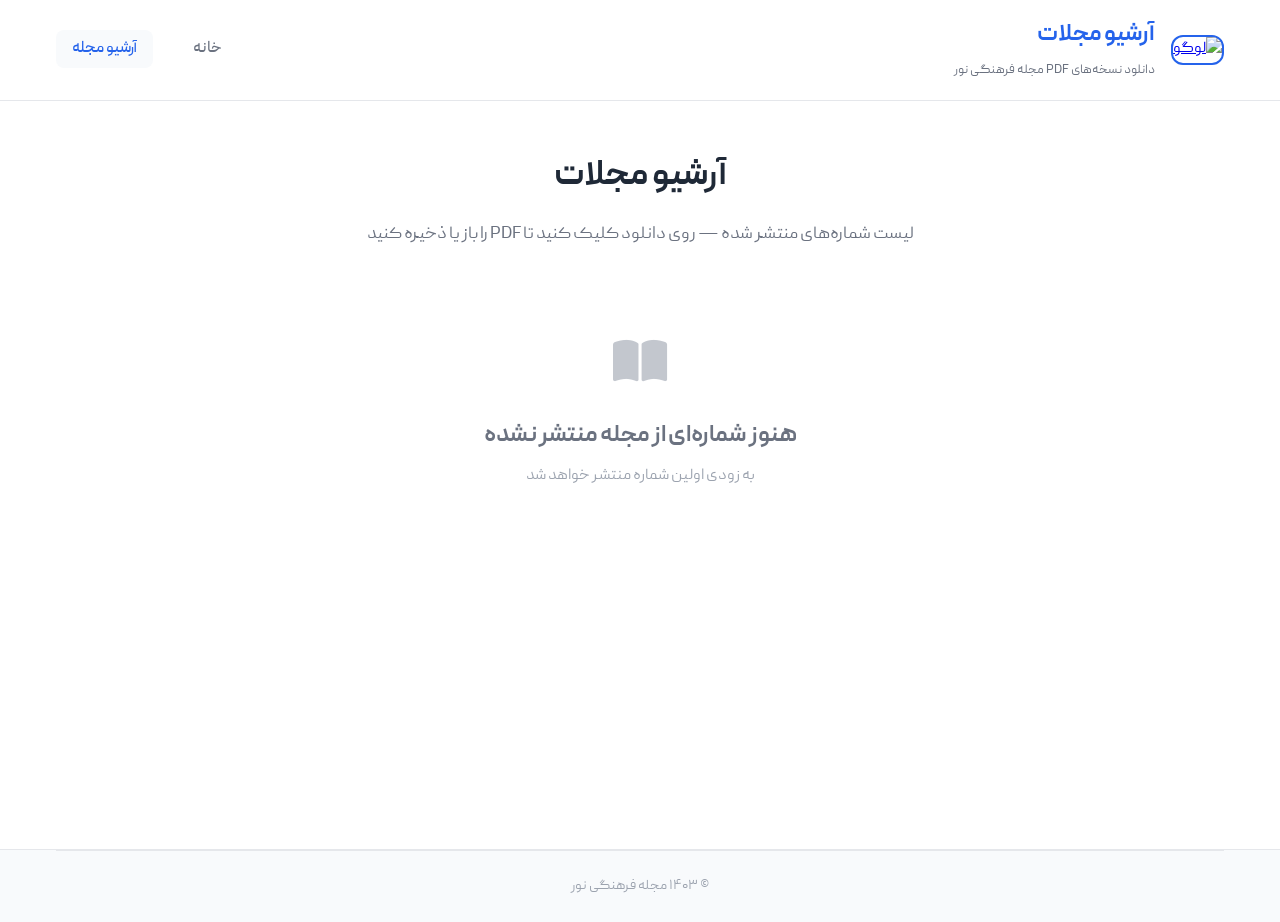
==== magazines.html @ 916d4f59 "اولین آپلود پروژه" ====
<!DOCTYPE html>
<html lang="fa" dir="rtl">
<head>
    <meta charset="UTF-8">
    <meta name="viewport" content="width=device-width, initial-scale=1.0">
    <title>آرشیو مجلات - مجله فرهنگی نور</title>
    <link href="https://fonts.googleapis.com/css2?family=Vazirmatn:wght@300;400;500;600;700&display=swap" rel="stylesheet">
    <link rel="stylesheet" href="css/style.css">
    <link rel="stylesheet" href="css/admin.css">
    <link rel="stylesheet" href="https://cdnjs.cloudflare.com/ajax/libs/font-awesome/6.4.0/css/all.min.css">
</head>
<body>
    <header class="header">
        <div class="container">
            <div class="header-content">
                <div class="logo-section">
                    <a href="index.html"><img src="https://images.pexels.com/photos/159711/books-bookstore-book-reading-159711.jpeg?auto=compress&cs=tinysrgb&w=60" alt="لوگو" class="logo-img"></a>
                    <div class="logo-text">
                        <h1>آرشیو مجلات</h1>
                        <span class="tagline">دانلود نسخه‌های PDF مجله فرهنگی نور</span>
                    </div>
                </div>
                <nav class="nav desktop-nav">
                    <ul class="nav-list">
                        <li><a href="index.html" class="nav-link">خانه</a></li>
                        <li><a href="magazines.html" class="nav-link active">آرشیو مجله</a></li>
                    </ul>
                </nav>
            </div>
        </div>
    </header>

    <main class="main">
        <div class="container">
            <section class="content-section active">
                <div class="section-header">
                    <h2>آرشیو مجلات</h2>
                    <p>لیست شماره‌های منتشر شده — روی دانلود کلیک کنید تا PDF را باز یا ذخیره کنید</p>
                </div>

                <div class="magazine-grid" id="magazinesGrid">
                    <!-- magazine cards will be rendered here -->
                </div>

                <div class="empty-state" id="magazineEmptyState" style="display:none; text-align:center; padding:40px;">
                    <i class="fas fa-book-open" style="font-size:3rem; opacity:0.6;"></i>
                    <h3 style="margin-top:1rem;">هنوز شماره‌ای از مجله منتشر نشده</h3>
                    <p>به زودی اولین شماره منتشر خواهد شد</p>
                </div>
            </section>
        </div>
    </main>

    <footer class="footer">
        <div class="container">
            <div class="footer-bottom">
                <p>&copy; ۱۴۰۳ مجله فرهنگی نور</p>
            </div>
        </div>
    </footer>

    <script src="js/data.js"></script>
    <script>
        document.addEventListener('DOMContentLoaded', async () => {
            const magazinesGrid = document.getElementById('magazinesGrid');
            const emptyState = document.getElementById('magazineEmptyState');
            const defaultCover = 'https://images.pexels.com/photos/159711/books-bookstore-book-reading-159711.jpeg?auto=compress&cs=tinysrgb&w=400';

            // Try server first
            let magazines = [];
            try {
                const res = await fetch('api/magazines.php');
                if (res.ok) {
                    const json = await res.json();
                    if (Array.isArray(json) && json.length > 0) magazines = json;
                }
            } catch (e) {
                console.warn('خطا در دریافت لیست مجلات از سرور:', e);
            }

            // Fallback to local dataManager
            if ((!magazines || magazines.length === 0) && window.dataManager) {
                magazines = window.dataManager.getAllMagazines();
            }

            if (!magazines || magazines.length === 0) {
                emptyState.style.display = 'block';
                return;
            }

            magazinesGrid.innerHTML = '';

            magazines.forEach(magazine => {
                const card = document.createElement('div');
                card.className = 'magazine-card';

                const monthName = (window.dataManager && window.dataManager.getMonthName) ? window.dataManager.getMonthName(magazine.month || magazine.month_number) : '';
                const coverImage = magazine.coverImage || magazine.cover_image || (magazine.cover || '') || defaultCover;
                const pdfUrl = magazine.pdfUrl || magazine.pdf_url || magazine.pdf || '';

                // sanitize pdfUrl: allow http(s) or root-relative or data: otherwise treat empty
                const validPdf = (typeof pdfUrl === 'string' && pdfUrl.trim().length > 0 && (pdfUrl.startsWith('http') || pdfUrl.startsWith('/') || pdfUrl.startsWith('data:')));

                // create elements to avoid innerHTML injection issues
                const img = document.createElement('img');
                img.className = 'magazine-cover';
                img.loading = 'lazy';
                img.alt = magazine.title || 'مجله';
                img.src = coverImage || defaultCover;
                img.onerror = function() { this.onerror = null; this.src = defaultCover; };

                const info = document.createElement('div');
                info.className = 'magazine-info';

                const title = document.createElement('h3');
                title.className = 'magazine-title';
                title.textContent = magazine.title || 'بدون عنوان';

                const date = document.createElement('p');
                date.className = 'magazine-date';
                date.textContent = `${monthName} ${magazine.year || ''}`.trim();

                const desc = document.createElement('p');
                desc.className = 'magazine-description';
                desc.textContent = magazine.description || '';

                const actions = document.createElement('div');
                actions.className = 'magazine-actions';

                if (validPdf) {
                    const a = document.createElement('a');
                    a.className = 'download-btn';
                    a.href = pdfUrl;
                    a.target = '_blank';
                    a.rel = 'noopener noreferrer';
                    a.innerHTML = '<i class="fas fa-download"></i> دانلود PDF';
                    actions.appendChild(a);
                } else {
                    const btn = document.createElement('button');
                    btn.className = 'download-btn';
                    btn.disabled = true;
                    btn.style.opacity = '0.6';
                    btn.style.cursor = 'default';
                    btn.textContent = 'PDF موجود نیست';
                    actions.appendChild(btn);
                }

                info.appendChild(title);
                info.appendChild(date);
                info.appendChild(desc);
                info.appendChild(actions);

                card.appendChild(img);
                card.appendChild(info);

                magazinesGrid.appendChild(card);
            });
        });
    </script>
</body>
</html>
---- css/style.css ----
/* Reset and Base Styles */
* {
    margin: 0;
    padding: 0;
    box-sizing: border-box;
}

:root {
    /* Colors - Light Mode */
    --primary-color: #2563eb;
    --secondary-color: #1e40af;
    --accent-color: #f59e0b;
    --success-color: #10b981;
    --warning-color: #f59e0b;
    --error-color: #ef4444;
    
    --bg-color: #ffffff;
    --surface-color: #f8fafc;
    --card-color: #ffffff;
    --text-primary: #1f2937;
    --text-secondary: #6b7280;
    --text-muted: #9ca3af;
    --border-color: #e5e7eb;
    --shadow-color: rgba(0, 0, 0, 0.1);
    
    /* Spacing */
    --spacing-xs: 0.25rem;
    --spacing-sm: 0.5rem;
    --spacing-md: 1rem;
    --spacing-lg: 1.5rem;
    --spacing-xl: 2rem;
    --spacing-2xl: 3rem;
    
    /* Border Radius */
    --radius-sm: 0.375rem;
    --radius-md: 0.5rem;
    --radius-lg: 0.75rem;
    --radius-xl: 1rem;
    
    /* Shadows */
    --shadow-sm: 0 1px 2px 0 var(--shadow-color);
    --shadow-md: 0 4px 6px -1px var(--shadow-color);
    --shadow-lg: 0 10px 15px -3px var(--shadow-color);
    
    /* Transitions */
    --transition-fast: 0.2s ease;
    --transition-normal: 0.3s ease;
    --transition-slow: 0.5s ease;
}

/* Dark Mode */
[data-theme="dark"] {
    --bg-color: #0f172a;
    --surface-color: #1e293b;
    --card-color: #334155;
    --text-primary: #f1f5f9;
    --text-secondary: #cbd5e1;
    --text-muted: #94a3b8;
    --border-color: #475569;
    --shadow-color: rgba(0, 0, 0, 0.3);
}

@font-face {
    font-family: 'peyda';
    src: url('../assets/fonts/PeydaThin.ttf') format('truetype');
    font-weight: 300;
    font-style: normal;
    font-display: swap;
}
@font-face {
    font-family: 'peyda';
    src: url('../assets/fonts/PeydaRegular.ttf') format('truetype');
    font-weight: 400;
    font-style: normal;
    font-display: swap;
}
@font-face {
    font-family: 'peyda';
    src: url('../assets/fonts/PeydaMedium.ttf') format('truetype');
    font-weight: 500;
    font-style: normal;
    font-display: swap;
}
@font-face {
    font-family: 'peyda';
    src: url('../assets/fonts/PeydaBold.ttf') format('truetype');
    font-weight: 700;
    font-style: normal;
    font-display: swap;
}

html, body {
    font-family: 'peyda', 'Vazirmatn', -apple-system, BlinkMacSystemFont, 'Segoe UI', sans-serif;
}

body {
    font-size: 16px;
    line-height: 1.6;
    color: var(--text-primary);
    background-color: var(--bg-color);
    direction: rtl;
    transition: background-color var(--transition-normal), color var(--transition-normal);
}

.container {
    max-width: 1200px;
    margin: 0 auto;
    padding: 0 var(--spacing-md);
}

/* Header */
.header {
    background: var(--card-color);
    border-bottom: 1px solid var(--border-color);
    position: sticky;
    top: 0;
    z-index: 100;
    backdrop-filter: blur(10px);
    transition: all var(--transition-normal);
}

.header-content {
    display: flex;
    align-items: center;
    justify-content: space-between;
    padding: var(--spacing-md) 0;
    gap: var(--spacing-lg);
}

.logo-section {
    display: flex;
    align-items: center;
    gap: var(--spacing-md);
}

.logo-img {
    width: 50px;
    height: 50px;
    border-radius: var(--radius-lg);
    object-fit: cover;
    border: 2px solid var(--primary-color);
}

.logo-text h1 {
    color: var(--primary-color);
    font-size: 1.5rem;
    font-weight: 700;
    margin-bottom: var(--spacing-xs);
}

.tagline {
    color: var(--text-secondary);
    font-size: 0.8rem;
    font-weight: 400;
}

.desktop-nav {
    display: flex;
}

.nav-list {
    display: flex;
    list-style: none;
    gap: var(--spacing-lg);
    margin: 0;
    align-items: center;
}

.nav-link {
    text-decoration: none;
    color: var(--text-secondary);
    font-weight: 500;
    padding: var(--spacing-sm) var(--spacing-md);
    border-radius: var(--radius-md);
    transition: all var(--transition-fast);
    cursor: pointer;
}

.nav-link:hover,
.nav-link.active {
    color: var(--primary-color);
    background-color: var(--surface-color);
}

.header-controls {
    display: flex;
    align-items: center;
    gap: var(--spacing-md);
}

.search-container {
    position: relative;
}

.search-container input {
    background: var(--surface-color);
    border: 1px solid var(--border-color);
    border-radius: var(--radius-lg);
    padding: var(--spacing-sm) var(--spacing-xl) var(--spacing-sm) var(--spacing-md);
    font-size: 0.9rem;
    color: var(--text-primary);
    min-width: 200px;
    transition: all var(--transition-fast);
}

.search-container input:focus {
    outline: none;
    border-color: var(--primary-color);
    box-shadow: 0 0 0 3px rgba(37, 99, 235, 0.1);
}

.search-icon {
    position: absolute;
    left: var(--spacing-md);
    top: 50%;
    transform: translateY(-50%);
    color: var(--text-muted);
}

.theme-toggle {
    background: var(--surface-color);
    border: 1px solid var(--border-color);
    border-radius: var(--radius-md);
    padding: var(--spacing-sm);
    color: var(--text-secondary);
    cursor: pointer;
    transition: all var(--transition-fast);
    display: flex;
    align-items: center;
    justify-content: center;
    width: 40px;
    height: 40px;
}

.theme-toggle:hover {
    background: var(--primary-color);
    color: white;
    border-color: var(--primary-color);
}

.mobile-menu-toggle {
    display: none;
    background: var(--surface-color);
    border: 1px solid var(--border-color);
    border-radius: var(--radius-md);
    padding: var(--spacing-sm);
    color: var(--text-secondary);
    cursor: pointer;
    transition: all var(--transition-fast);
    width: 40px;
    height: 40px;
}

.mobile-menu-toggle:hover {
    background: var(--primary-color);
    color: white;
    border-color: var(--primary-color);
}

/* Mobile Sidebar */
.mobile-sidebar {
    position: fixed;
    top: 0;
    right: -300px;
    width: 300px;
    height: 100vh;
    background: var(--card-color);
    border-left: 1px solid var(--border-color);
    z-index: 1001;
    transition: right var(--transition-normal);
    overflow-y: auto;
}

.mobile-sidebar.active {
    right: 0;
}

.sidebar-header {
    display: flex;
    justify-content: space-between;
    align-items: center;
    padding: var(--spacing-lg);
    border-bottom: 1px solid var(--border-color);
}

.sidebar-header h3 {
    color: var(--primary-color);
    font-weight: 600;
}

.sidebar-close {
    background: none;
    border: none;
    color: var(--text-muted);
    cursor: pointer;
    padding: var(--spacing-sm);
    border-radius: var(--radius-md);
    transition: all var(--transition-fast);
}

.sidebar-close:hover {
    background: var(--surface-color);
    color: var(--text-primary);
}

.sidebar-nav-list {
    list-style: none;
    padding: var(--spacing-md) 0;
}

.sidebar-nav-list li {
    margin-bottom: var(--spacing-xs);
}

.sidebar-nav-link {
    display: flex;
    align-items: center;
    gap: var(--spacing-sm);
    text-decoration: none;
    color: var(--text-secondary);
    padding: var(--spacing-md) var(--spacing-lg);
    transition: all var(--transition-fast);
}

.sidebar-nav-link:hover,
.sidebar-nav-link.active {
    background: var(--surface-color);
    color: var(--primary-color);
}

.favorites-count {
    background: var(--error-color);
    color: white;
    font-size: 0.7rem;
    padding: 2px 6px;
    border-radius: 10px;
    min-width: 18px;
    text-align: center;
    display: none;
}

.favorites-count.show {
    display: inline-block;
}

.sidebar-overlay {
    position: fixed;
    top: 0;
    left: 0;
    right: 0;
    bottom: 0;
    background: rgba(0, 0, 0, 0.5);
    z-index: 1000;
    display: none;
}

.sidebar-overlay.active {
    display: block;
}

/* Main Content */
.main {
    min-height: calc(100vh - 200px);
    padding: var(--spacing-2xl) 0;
}

/* Hero Banner */
.hero-banner {
    position: relative;
    height: 180px;
    background: linear-gradient(135deg, var(--primary-color) 0%, var(--secondary-color) 100%);
    border-radius: var(--radius-xl);
    margin-bottom: var(--spacing-2xl);
    overflow: hidden;
    display: flex;
    align-items: center;
    justify-content: center;
}

.hero-banner::before {
    content: '';
    position: absolute;
    top: 0;
    left: 0;
    right: 0;
    bottom: 0;
    background: url('https://images.pexels.com/photos/159711/books-bookstore-book-reading-159711.jpeg?auto=compress&cs=tinysrgb&w=1200') center/cover;
    opacity: 0.2;
    z-index: 1;
}

.hero-overlay {
    position: absolute;
    top: 0;
    left: 0;
    right: 0;
    bottom: 0;
    background: linear-gradient(135deg, rgba(37, 99, 235, 0.8) 0%, rgba(30, 64, 175, 0.9) 100%);
    z-index: 2;
}

.hero-content {
    position: relative;
    z-index: 3;
    text-align: center;
    color: white;
}

.hero-title {
    font-size: 2.5rem;
    font-weight: 700;
    color: white;
    margin-bottom: var(--spacing-sm);
    text-shadow: 0 2px 4px rgba(0, 0, 0, 0.3);
}

.hero-subtitle {
    font-size: 1.2rem;
    color: rgba(255, 255, 255, 0.9);
    text-shadow: 0 1px 2px rgba(0, 0, 0, 0.3);
}

/* Content Sections */
.content-section {
    display: none;
}

.content-section.active {
    display: block;
    animation: fadeIn 0.3s ease;
}

.section-header {
    text-align: center;
    margin-bottom: var(--spacing-2xl);
}

.section-header h2 {
    font-size: 2.2rem;
    font-weight: 700;
    color: var(--text-primary);
    margin-bottom: var(--spacing-md);
}

.section-header p {
    font-size: 1.1rem;
    color: var(--text-secondary);
    max-width: 600px;
    margin: 0 auto;
}

/* Category Filter */
.category-filter {
    margin-bottom: var(--spacing-2xl);
}

.filter-buttons {
    display: flex;
    justify-content: center;
    gap: var(--spacing-md);
    flex-wrap: wrap;
}

.filter-btn {
    background: var(--surface-color);
    border: 1px solid var(--border-color);
    color: var(--text-secondary);
    padding: var(--spacing-sm) var(--spacing-lg);
    border-radius: var(--radius-lg);
    cursor: pointer;
    transition: all var(--transition-fast);
    font-weight: 500;
}

.filter-btn:hover,
.filter-btn.active {
    background: var(--primary-color);
    color: white;
    border-color: var(--primary-color);
    transform: translateY(-1px);
}

.favorites-filter-btn {
    background: var(--surface-color);
    border: 1px solid var(--border-color);
    color: var(--text-secondary);
    padding: var(--spacing-sm) var(--spacing-lg);
    border-radius: var(--radius-lg);
    cursor: pointer;
    transition: all var(--transition-fast);
    font-weight: 500;
    display: flex;
    align-items: center;
    gap: var(--spacing-sm);
    position: relative;
}

.favorites-filter-btn:hover,
.favorites-filter-btn.active {
    background: var(--error-color);
    color: white;
    border-color: var(--error-color);
    transform: translateY(-1px);
}

.favorites-filter-btn .favorites-count {
    background: var(--error-color);
    color: white;
    font-size: 0.7rem;
    padding: 2px 6px;
    border-radius: 10px;
    min-width: 18px;
    text-align: center;
    display: none;
}

.favorites-filter-btn.active .favorites-count,
.favorites-filter-btn:hover .favorites-count {
    background: white;
    color: var(--error-color);
}

.favorites-count.show {
    display: inline-block;
}

/* Articles Grid */
.articles-grid {
    display: grid;
    grid-template-columns: repeat(auto-fill, minmax(350px, 1fr));
    gap: var(--spacing-xl);
    margin-bottom: var(--spacing-2xl);
}

.article-card {
    background: var(--card-color);
    border-radius: var(--radius-xl);
    border: 1px solid var(--border-color);
    overflow: hidden;
    cursor: pointer;
    transition: all var(--transition-normal);
    box-shadow: var(--shadow-sm);
}

.article-card:hover {
    transform: translateY(-4px);
    box-shadow: var(--shadow-lg);
    border-color: var(--primary-color);
}

.card-header {
    display: flex;
    align-items: center;
    gap: var(--spacing-md);
    padding: var(--spacing-lg);
}

.author-avatar {
    width: 50px;
    height: 50px;
    border-radius: 50%;
    object-fit: cover;
    border: 2px solid var(--border-color);
}

.author-info h4 {
    font-size: 0.9rem;
    font-weight: 600;
    color: var(--text-primary);
    margin-bottom: var(--spacing-xs);
}

.article-date {
    font-size: 0.8rem;
    color: var(--text-muted);
}

.card-content {
    padding: 0 var(--spacing-lg) var(--spacing-lg);
}

.card-title {
    font-size: 1.3rem;
    font-weight: 600;
    color: var(--text-primary);
    margin-bottom: var(--spacing-md);
    line-height: 1.4;

    /* Force single-line truncation for consistent card heights */
    white-space: nowrap;
    overflow: hidden;
    text-overflow: ellipsis;
    max-width: 100%;
    display: block;
    height: 1.4em; /* match one line of text */
}

.card-excerpt {
    color: var(--text-secondary);
    margin-bottom: var(--spacing-md);
    line-height: 1.6;
    display: -webkit-box;
    -webkit-line-clamp: 3;
    -webkit-box-orient: vertical;
    overflow: hidden;
}

.card-footer {
    display: flex;
    justify-content: space-between;
    align-items: center;
    margin-top: var(--spacing-md);
}

.card-tags {
    display: flex;
    gap: var(--spacing-sm);
    flex-wrap: wrap;
}

.tag {
    background: var(--surface-color);
    color: var(--text-secondary);
    padding: var(--spacing-xs) var(--spacing-sm);
    border-radius: var(--radius-sm);
    font-size: 0.8rem;
    font-weight: 500;
}

.category-badge {
    background: var(--primary-color);
    color: white;
    padding: var(--spacing-xs) var(--spacing-sm);
    border-radius: var(--radius-sm);
    font-size: 0.8rem;
    font-weight: 500;
}

.category-badge.technology { background: #3b82f6; }
.category-badge.art { background: #ec4899; }
.category-badge.culture { background: #10b981; }
.category-badge.science { background: #f59e0b; }

/* Loading */
.loading {
    text-align: center;
    padding: var(--spacing-2xl);
    display: none;
}

.loading.active {
    display: block;
}

.spinner {
    width: 50px;
    height: 50px;
    border: 3px solid var(--border-color);
    border-top-color: var(--primary-color);
    border-radius: 50%;
    animation: spin 1s linear infinite;
    margin: 0 auto var(--spacing-md);
}

@keyframes spin {
    to { transform: rotate(360deg); }
}

/* Empty State */
.empty-state {
    text-align: center;
    padding: var(--spacing-2xl);
    color: var(--text-muted);
}

.empty-state i {
    font-size: 3rem;
    margin-bottom: var(--spacing-md);
    opacity: 0.5;
}

.empty-state h3 {
    font-size: 1.5rem;
    margin-bottom: var(--spacing-sm);
    color: var(--text-secondary);
}

/* Modal */
.modal-overlay {
    position: fixed;
    top: 0;
    left: 0;
    right: 0;
    bottom: 0;
    background: rgba(0, 0, 0, 0.6);
    backdrop-filter: blur(4px);
    z-index: 1000;
    display: none;
    align-items: center;
    justify-content: center;
    padding: var(--spacing-md);
}

.modal-overlay.active {
    display: flex;
}

.modal {
    background: var(--card-color);
    border-radius: var(--radius-xl);
    max-width: 800px;
    width: 100%;
    max-height: 90vh;
    overflow: hidden;
    box-shadow: var(--shadow-lg);
    animation: modalSlideIn 0.3s ease;
}

@keyframes modalSlideIn {
    from {
        opacity: 0;
        transform: translateY(-20px) scale(0.95);
    }
    to {
        opacity: 1;
        transform: translateY(0) scale(1);
    }
}

.modal-header {
    display: flex;
    justify-content: space-between;
    align-items: center;
    padding: var(--spacing-lg);
    border-bottom: 1px solid var(--border-color);
    position: sticky;
    top: 0;
    background: var(--card-color);
    z-index: 10;
}

.modal-close {
    background: none;
    border: none;
    color: var(--text-muted);
    cursor: pointer;
    padding: var(--spacing-sm);
    border-radius: var(--radius-md);
    transition: all var(--transition-fast);
    font-size: 1.2rem;
}

.modal-close:hover {
    background: var(--surface-color);
    color: var(--text-primary);
}

.modal-actions {
    display: flex;
    gap: var(--spacing-md);
}

.action-btn {
    background: var(--surface-color);
    border: 1px solid var(--border-color);
    color: var(--text-secondary);
    padding: var(--spacing-sm) var(--spacing-md);
    border-radius: var(--radius-md);
    cursor: pointer;
    transition: all var(--transition-fast);
    display: flex;
    align-items: center;
    gap: var(--spacing-sm);
    font-size: 0.9rem;
}

.action-btn:hover {
    background: var(--primary-color);
    color: white;
    border-color: var(--primary-color);
}

.favorite-btn.active {
    background: var(--error-color);
    color: white;
    border-color: var(--error-color);
}

.favorite-btn.active i {
    color: white;
}

.modal-content {
    padding: var(--spacing-lg);
    overflow-y: auto;
    max-height: calc(90vh - 80px);
}

.modal-article-header {
    margin-bottom: var(--spacing-xl);
}

.modal-article-title {
    font-size: 2rem;
    font-weight: 700;
    color: var(--text-primary);
    margin-bottom: var(--spacing-md);
    line-height: 1.3;
}

.modal-article-meta {
    display: flex;
    align-items: center;
    gap: var(--spacing-md);
    margin-bottom: var(--spacing-md);
}

.modal-article-content {
    color: var(--text-primary);
    line-height: 1.8;
    font-size: 1.1rem;
}

.modal-article-content p {
    margin-bottom: var(--spacing-lg);
}

.modal-article-tags {
    margin-top: var(--spacing-xl);
    padding-top: var(--spacing-lg);
    border-top: 1px solid var(--border-color);
}

/* Editorial Section */
.editorial-content {
    display: grid;
    grid-template-columns: 1fr 1fr;
    gap: var(--spacing-2xl);
    margin-top: var(--spacing-2xl);
}

.mission-section h3 {
    color: var(--primary-color);
    font-size: 1.5rem;
    font-weight: 600;
    margin-bottom: var(--spacing-md);
}

.mission-section p {
    color: var(--text-secondary);
    line-height: 1.8;
    margin-bottom: var(--spacing-lg);
}

.team-section h3 {
    color: var(--primary-color);
    font-size: 1.5rem;
    font-weight: 600;
    margin-bottom: var(--spacing-lg);
    text-align: center;
}

.team-grid {
    display: grid;
    gap: var(--spacing-lg);
}

.team-member {
    background: var(--card-color);
    border: 1px solid var(--border-color);
    border-radius: var(--radius-lg);
    padding: var(--spacing-lg);
    text-align: center;
    transition: all var(--transition-fast);
}

.team-member:hover {
    transform: translateY(-2px);
    box-shadow: var(--shadow-md);
}

.team-member img {
    width: 80px;
    height: 80px;
    border-radius: 50%;
    object-fit: cover;
    margin-bottom: var(--spacing-md);
    border: 3px solid var(--primary-color);
}

.team-member h4 {
    color: var(--text-primary);
    font-size: 1.1rem;
    font-weight: 600;
    margin-bottom: var(--spacing-xs);
}

.team-member p {
    color: var(--primary-color);
    font-weight: 500;
    margin-bottom: var(--spacing-xs);
}

.team-member span {
    color: var(--text-muted);
    font-size: 0.9rem;
}

/* Submit Form */
.submit-form-container {
    max-width: 800px;
    margin: 0 auto;
}

.submit-form {
    background: var(--card-color);
    border: 1px solid var(--border-color);
    border-radius: var(--radius-lg);
    padding: var(--spacing-xl);
}

/* Contact Section */
.contact-content {
    display: grid;
    grid-template-columns: 1fr 1fr;
    gap: var(--spacing-2xl);
    margin-top: var(--spacing-2xl);
}

.contact-item {
    display: flex;
    align-items: center;
    gap: var(--spacing-md);
    margin-bottom: var(--spacing-lg);
}

.contact-item i {
    width: 50px;
    height: 50px;
    background: var(--primary-color);
    color: white;
    border-radius: var(--radius-lg);
    display: flex;
    align-items: center;
    justify-content: center;
    font-size: 1.2rem;
}

.contact-item h4 {
    color: var(--text-primary);
    font-weight: 600;
    margin-bottom: var(--spacing-xs);
}

.contact-item p {
    color: var(--text-secondary);
}

.social-section {
    text-align: center;
}

.social-section h3 {
    color: var(--primary-color);
    font-size: 1.5rem;
    font-weight: 600;
    margin-bottom: var(--spacing-lg);
}

/* Magazine Section (rewritten to use grid to prevent overlap and ensure buttons are visible) */
.magazine-grid {
    display: grid;
    grid-template-columns: repeat(auto-fill, minmax(280px, 1fr));
    gap: var(--spacing-xl);
}

.magazine-card {
    background: var(--card-color);
    border: 1px solid var(--border-color);
    border-radius: var(--radius-md);
    /* allow child elements to overflow (buttons) while keeping visual card radius using inner wrapper */
    overflow: visible;
    display: grid;
    grid-template-columns: 1fr 160px; /* info | cover */
    grid-template-areas: "info cover";
    align-items: stretch;
    min-height: 160px;
    position: relative;
    box-shadow: var(--shadow-sm);
}

/* cover should be positioned and sit behind info */
.magazine-cover {
    grid-area: cover;
    width: 100%;
    height: 100%;
    object-fit: cover;
    display: block;
    min-width: 160px;
    position: relative;
    z-index: 0;
    box-shadow: 0 6px 18px rgba(0,0,0,0.06);
    border-radius: 0.5rem;
}

/* info above cover */
.magazine-info {
    grid-area: info;
    padding: var(--spacing-md);
    display: flex;
    flex-direction: column;
    justify-content: space-between;
    text-align: right; /* Persian alignment */
    position: relative;
    z-index: 2;
    background: linear-gradient(180deg, rgba(255,255,255,1), rgba(255,255,255,1));
}

/* ensure actions sit on top */
.magazine-actions {
    display: flex;
    gap: var(--spacing-sm);
    align-items: center;
    justify-content: flex-start;
    margin-top: 8px;
    position: relative;
    z-index: 3;
}

.magazine-actions .download-btn {
    background: var(--primary-color) !important;
    color: #fff !important;
    border: none !important;
    padding: 0.5rem 0.9rem !important;
    border-radius: var(--radius-md) !important;
    display: inline-flex !important;
    align-items: center !important;
    gap: 0.5rem !important;
    text-decoration: none !important;
    font-weight: 600 !important;
    box-shadow: 0 6px 18px rgba(37,99,235,0.12) !important;
    min-width: 130px;
}

/* Disabled state clearer */
.magazine-actions .download-btn[disabled] {
    background: var(--surface-color) !important;
    color: var(--text-secondary) !important;
    opacity: 1 !important;
}

/* RTL handling: keep info | cover order so cover displays on right and does not overlap actions */
html[dir="rtl"] .magazine-card {
    grid-template-areas: "info cover";
    grid-template-columns: 1fr 160px;
}

html[dir="rtl"] .magazine-cover {
    border-radius: 0 0.5rem 0.5rem 0;
}

/* Mobile: stack cover above info for narrow screens */
@media (max-width: 600px) {
    .magazine-card {
        grid-template-columns: 1fr;
        grid-template-areas: "cover" "info";
        height: auto;
    }
    .magazine-cover {
        height: 180px;
        min-height: 120px;
    }
    .magazine-info { padding: 1rem; }
    .magazine-actions { justify-content: center; }
}

/* Strong override: ensure magazine cards use a reliable flex layout so cover never overlaps actions */
.magazine-grid .magazine-card {
    display: flex !important;
    flex-direction: row-reverse !important; /* cover on the right for RTL */
    align-items: stretch !important;
    gap: var(--spacing-md) !important;
    min-height: 160px !important;
    overflow: hidden !important; /* keep cover inside card */
    position: relative !important;
    box-shadow: var(--shadow-sm) !important;
}

.magazine-grid .magazine-cover {
    flex: 0 0 160px !important;
    width: 160px !important;
    height: 100% !important;
    object-fit: cover !important;
    display: block !important;
    border-radius: 0 0.5rem 0.5rem 0 !important; /* rounded right side */
    box-shadow: 0 6px 18px rgba(0,0,0,0.06) !important;
    z-index: 0 !important;
}

.magazine-grid .magazine-info {
    flex: 1 1 auto !important;
    padding: var(--spacing-md) !important;
    display: flex !important;
    flex-direction: column !important;
    justify-content: space-between !important;
    text-align: right !important;
    background: var(--card-color) !important; /* solid background so buttons are visible */
    z-index: 2 !important;
}

.magazine-grid .magazine-actions {
    display: flex !important;
    gap: var(--spacing-sm) !important;
    align-items: center !important;
    margin-top: 8px !important;
    position: relative !important;
    z-index: 3 !important; /* ensure buttons above cover */
}

.magazine-grid .magazine-actions .download-btn {
    min-width: 120px !important;
}

@media (max-width: 600px) {
    .magazine-grid .magazine-card {
        flex-direction: column !important;
        min-height: auto !important;
    }
    .magazine-grid .magazine-cover {
        width: 100% !important;
        height: 180px !important;
        border-radius: var(--radius-md) var(--radius-md) 0 0 !important;
        min-width: 0 !important;
    }
    .magazine-grid .magazine-info { padding: 1rem !important; }
    .magazine-grid .magazine-actions { justify-content: center !important; }
}

/* Forms */
.form-row {
    display: grid;
    grid-template-columns: 1fr 1fr;
    gap: var(--spacing-md);
}

.form-group {
    margin-bottom: var(--spacing-lg);
}

.form-group label {
    display: block;
    color: var(--text-primary);
    font-weight: 600;
    margin-bottom: var(--spacing-sm);
}

.form-group input,
.form-group select,
.form-group textarea {
    width: 100%;
    padding: var(--spacing-md);
    border: 1px solid var(--border-color);
    border-radius: var(--radius-md);
    background: var(--bg-color);
    color: var(--text-primary);
    font-family: inherit;
    transition: all var(--transition-fast);
}

.form-group input:focus,
.form-group select:focus,
.form-group textarea:focus {
    outline: none;
    border-color: var(--primary-color);
    box-shadow: 0 0 0 3px rgba(37, 99, 235, 0.1);
}

.form-group textarea {
    resize: vertical;
    min-height: 100px;
}

.form-actions {
    display: flex;
    gap: var(--spacing-md);
    justify-content: center;
    margin-top: var(--spacing-xl);
}

.submit-btn,
.cancel-btn {
    padding: var(--spacing-md) var(--spacing-xl);
    border: none;
    border-radius: var(--radius-md);
    cursor: pointer;
    font-weight: 600;
    transition: all var(--transition-fast);
    display: flex;
    align-items: center;
    gap: var(--spacing-sm);
}

.submit-btn {
    background: var(--primary-color);
    color: white;
}

.submit-btn:hover {
    background: var(--secondary-color);
}

.cancel-btn {
    background: var(--surface-color);
    color: var(--text-secondary);
    border: 1px solid var(--border-color);
    text-decoration: none;
    text-align: center;
}

.cancel-btn:hover {
    background: var(--border-color);
    color: var(--text-primary);
}

/* Social Links */
.social-links {
    display: flex;
    gap: var(--spacing-md);
    justify-content: center;
}

.social-links a {
    display: flex;
    align-items: center;
    justify-content: center;
    width: 50px;
    height: 50px;
    background: var(--card-color);
    color: var(--text-secondary);
    border-radius: var(--radius-md);
    text-decoration: none;
    transition: all var(--transition-fast);
    border: 1px solid var(--border-color);
}

.social-links a:hover {
    background: var(--primary-color);
    color: white;
    transform: translateY(-2px);
    border-color: var(--primary-color);
}

/* Footer */
.footer {
    background: var(--surface-color);
    border-top: 1px solid var(--border-color);
    margin-top: var(--spacing-2xl);
}

.footer-content {
    display: grid;
    grid-template-columns: repeat(auto-fit, minmax(250px, 1fr));
    gap: var(--spacing-xl);
    padding: var(--spacing-2xl) 0;
}

.footer-section h3 {
    color: var(--text-primary);
    font-size: 1.2rem;
    font-weight: 600;
    margin-bottom: var(--spacing-md);
}

.footer-section p {
    color: var(--text-secondary);
    line-height: 1.6;
}

.footer-section ul {
    list-style: none;
}

.footer-section ul li {
    margin-bottom: var(--spacing-sm);
}

.footer-section ul li a {
    color: var(--text-secondary);
    text-decoration: none;
    transition: color var(--transition-fast);
}

.footer-section ul li a:hover {
    color: var(--primary-color);
}

.footer-bottom {
    text-align: center;
    padding: var(--spacing-lg) 0;
    border-top: 1px solid var(--border-color);
    color: var(--text-muted);
    font-size: 0.9rem;
}

/* Responsive Design */
@media (max-width: 768px) {
    .container { padding: 0 12px; }

    /* Header layout tweaks for mobile */
    .header-content {
        display: flex;
        align-items: center;
        justify-content: space-between;
        gap: 0.5rem;
        padding: 8px 0;
    }

    .logo-section {
        display: flex;
        align-items: center;
        gap: 0.5rem;
        flex: 1 1 auto;
        min-width: 0;
    }

    .logo-img {
        width: 40px;
        height: 40px;
        border-radius: 8px;
        flex: 0 0 auto;
    }

    .logo-text {
        display: flex;
        flex-direction: column;
        align-items: flex-end;
        overflow: hidden;
        min-width: 0;
    }

    .logo-text h1 {
        font-size: 1rem;
        margin-bottom: 0;
        white-space: nowrap;
        overflow: hidden;
        text-overflow: ellipsis;
        max-width: 140px;
    }

    .tagline {
        font-size: 0.75rem;
        color: var(--text-muted);
        white-space: nowrap;
        overflow: hidden;
        text-overflow: ellipsis;
        max-width: 140px;
    }

    /* Hide desktop nav on small screens */
    .desktop-nav { display: none; }

    /* Compact header controls */
    .header-controls {
        display: flex;
        align-items: center;
        gap: 0.4rem;
        flex: 0 0 auto;
    }

    .search-container { display: none; }

    .search-container input {
        min-width: 0;
        width: 120px;
        padding: 6px 36px 6px 10px;
        font-size: 0.85rem;
    }

    .theme-toggle, .mobile-menu-toggle {
        width: 36px;
        height: 36px;
        padding: 6px;
        flex: 0 0 auto;
    }

    .mobile-menu-toggle { display: flex; }

    .hero-banner { height: 140px; }
    .hero-title { font-size: 1.6rem; }
    .hero-subtitle { font-size: 1rem; }

    .mobile-sidebar { width: 260px; }
    .header { box-shadow: var(--shadow-sm); }
}

@media (max-width: 420px) {
    .tagline { display: none; }
    .search-container input { display: none; }
    .logo-text h1 { font-size: 0.95rem; }
    .hero-banner { height: 120px; }
}

/* Animations */
.fade-in {
    animation: fadeIn 0.5s ease-in;
}

@keyframes fadeIn {
    from { opacity: 0; transform: translateY(20px); }
    to { opacity: 1; transform: translateY(0); }
}

/* Force peyda for UI elements (avoid overriding icon fonts) */
body, html, h1, h2, h3, h4, h5, h6, p, span, label, li {
    font-family: 'peyda', 'Vazirmatn', -apple-system, BlinkMacSystemFont, 'Segoe UI', sans-serif;
}

input, textarea, select, button {
    font-family: 'peyda', 'Vazirmatn', sans-serif;
}

.nav-link, .sidebar-nav-link, .filter-btn, .favorites-filter-btn, .add-btn, .action-btn, .theme-toggle, .mobile-menu-toggle, .search-container input, .card-title, .card-excerpt, .author-info h4 {
    font-family: 'peyda', 'Vazirmatn', sans-serif;
}

/* Quill editor content */
.ql-editor {
    font-family: 'peyda', 'Vazirmatn', sans-serif;
}

/* Utility Classes */
.text-center { text-align: center; }
.hidden { display: none !important; }
.visible { display: block !important; }
---- css/admin.css ----
@font-face {
    font-family: 'peyda';
    src: url('../assets/fonts/PeydaThin.ttf') format('truetype');
    font-weight: 300;
    font-style: normal;
    font-display: swap;
}
@font-face {
    font-family: 'peyda';
    src: url('../assets/fonts/PeydaRegular.ttf') format('truetype');
    font-weight: 400;
    font-style: normal;
    font-display: swap;
}
@font-face {
    font-family: 'peyda';
    src: url('../assets/fonts/PeydaMedium.ttf') format('truetype');
    font-weight: 500;
    font-style: normal;
    font-display: swap;
}
@font-face {
    font-family: 'peyda';
    src: url('../assets/fonts/PeydaBold.ttf') format('truetype');
    font-weight: 700;
    font-style: normal;
    font-display: swap;
}

html, body {
    font-family: 'peyda', 'Vazirmatn', -apple-system, BlinkMacSystemFont, 'Segoe UI', sans-serif;
}

/* Admin Panel Styles */
.admin-container {
    font-family: 'peyda', 'Vazirmatn', -apple-system, BlinkMacSystemFont, 'Segoe UI', sans-serif;
    min-height: 100vh;
    background: var(--bg-color);
    color: var(--text-primary);
}

.admin-header {
    background: var(--card-color);
    border-bottom: 1px solid var(--border-color);
    padding: var(--spacing-md) 0;
    position: sticky;
    top: 0;
    z-index: 100;
}

.admin-nav {
    max-width: 1200px;
    margin: 0 auto;
    padding: 0 var(--spacing-md);
    display: flex;
    justify-content: space-between;
    align-items: center;
}

.admin-nav h1 {
    color: var(--primary-color);
    font-size: 1.5rem;
    font-weight: 700;
}

.admin-actions {
    display: flex;
    align-items: center;
    gap: var(--spacing-md);
}

#adminWelcome {
    color: var(--text-secondary);
    font-size: 0.9rem;
}

.logout-btn {
    background: var(--error-color);
    color: white;
    border: none;
    padding: var(--spacing-sm) var(--spacing-md);
    border-radius: var(--radius-md);
    cursor: pointer;
    font-weight: 500;
    transition: all var(--transition-fast);
    display: flex;
    align-items: center;
    gap: var(--spacing-sm);
}

.logout-btn:hover {
    background: #dc2626;
    transform: translateY(-1px);
}

.admin-main {
    max-width: 1200px;
    margin: 0 auto;
    padding: var(--spacing-xl) var(--spacing-md);
}

/* Tabs */
.admin-tabs {
    display: flex;
    margin-bottom: var(--spacing-xl);
    border-bottom: 1px solid var(--border-color);
    overflow-x: auto;
}

.tab-btn {
    background: none;
    border: none;
    color: var(--text-secondary);
    padding: var(--spacing-md) var(--spacing-lg);
    cursor: pointer;
    font-size: 1rem;
    font-weight: 500;
    border-bottom: 3px solid transparent;
    transition: all var(--transition-fast);
    white-space: nowrap;
}

.tab-btn:hover {
    color: var(--text-primary);
    background: var(--surface-color);
}

.tab-btn.active {
    color: var(--primary-color);
    border-bottom-color: var(--primary-color);
    background: var(--surface-color);
}

.tab-content {
    display: none;
}

.tab-content.active {
    display: block;
    animation: fadeIn 0.3s ease;
}

.tab-header {
    display: flex;
    justify-content: space-between;
    align-items: center;
    margin-bottom: var(--spacing-xl);
    flex-wrap: wrap;
    gap: var(--spacing-md);
}

.tab-header h2 {
    color: var(--text-primary);
    font-size: 1.8rem;
    font-weight: 700;
}

.add-btn {
    background: var(--primary-color);
    color: white;
    border: none;
    padding: var(--spacing-md) var(--spacing-lg);
    border-radius: var(--radius-md);
    cursor: pointer;
    font-weight: 600;
    transition: all var(--transition-fast);
    display: flex;
    align-items: center;
    gap: var(--spacing-sm);
}

.add-btn:hover {
    background: var(--secondary-color);
    transform: translateY(-1px);
}

/* Controls */
.manage-controls {
    display: flex;
    gap: var(--spacing-md);
    margin-bottom: var(--spacing-xl);
    flex-wrap: wrap;
}

.manage-controls input,
.manage-controls select {
    padding: var(--spacing-sm) var(--spacing-md);
    border: 1px solid var(--border-color);
    border-radius: var(--radius-md);
    background: var(--bg-color);
    color: var(--text-primary);
    font-family: inherit;
}

.manage-controls input:focus,
.manage-controls select:focus {
    outline: none;
    border-color: var(--primary-color);
    box-shadow: 0 0 0 3px rgba(37, 99, 235, 0.1);
}

/* Tables */
.table-container {
    background: var(--card-color);
    border: 1px solid var(--border-color);
    border-radius: var(--radius-lg);
    overflow: hidden;
    overflow-x: auto;
}

.data-table {
    width: 100%;
    border-collapse: collapse;
    min-width: 800px;
}

.data-table th,
.data-table td {
    padding: var(--spacing-md);
    text-align: right;
    border-bottom: 1px solid var(--border-color);
}

.data-table th {
    background: var(--surface-color);
    color: var(--text-primary);
    font-weight: 600;
    position: sticky;
    top: 0;
}

.data-table td {
    color: var(--text-secondary);
}

.data-table tr:hover {
    background: var(--surface-color);
}

.table-actions {
    display: flex;
    gap: var(--spacing-sm);
}

.edit-btn,
.delete-btn,
.approve-btn {
    padding: var(--spacing-xs) var(--spacing-sm);
    border: none;
    border-radius: var(--radius-sm);
    cursor: pointer;
    font-size: 0.8rem;
    transition: all var(--transition-fast);
    display: flex;
    align-items: center;
    gap: var(--spacing-xs);
}

.edit-btn {
    background: var(--primary-color);
    color: white;
}

.edit-btn:hover {
    background: var(--secondary-color);
}

.delete-btn {
    background: var(--error-color);
    color: white;
}

.delete-btn:hover {
    background: #dc2626;
}

.approve-btn {
    background: var(--success-color);
    color: white;
}

.approve-btn:hover {
    background: #059669;
}

.status-badge {
    padding: var(--spacing-xs) var(--spacing-sm);
    border-radius: var(--radius-sm);
    font-size: 0.8rem;
    font-weight: 500;
}

.status-badge.published {
    background: var(--success-color);
    color: white;
}

.status-badge.pending {
    background: var(--warning-color);
    color: white;
}

.status-badge.draft {
    background: var(--text-muted);
    color: white;
}

/* Forms */
.article-form,
.magazine-form,
.login-form {
    background: var(--card-color);
    border: 1px solid var(--border-color);
    border-radius: var(--radius-lg);
    padding: var(--spacing-xl);
}

.article-form h2 {
    color: var(--text-primary);
    font-size: 1.8rem;
    font-weight: 700;
    margin-bottom: var(--spacing-xl);
    text-align: center;
}

.form-row {
    display: grid;
    grid-template-columns: 1fr 1fr;
    gap: var(--spacing-lg);
    margin-bottom: var(--spacing-lg);
}

.form-group {
    margin-bottom: var(--spacing-lg);
}

.form-group label {
    display: block;
    color: var(--text-primary);
    font-weight: 600;
    margin-bottom: var(--spacing-sm);
}

.form-group input,
.form-group select,
.form-group textarea {
    width: 100%;
    padding: var(--spacing-md);
    border: 1px solid var(--border-color);
    border-radius: var(--radius-md);
    background: var(--bg-color);
    color: var(--text-primary);
    font-family: inherit;
    font-size: 1rem;
    transition: all var(--transition-fast);
}

.form-group input:focus,
.form-group select:focus,
.form-group textarea:focus {
    outline: none;
    border-color: var(--primary-color);
    box-shadow: 0 0 0 3px rgba(37, 99, 235, 0.1);
}

.form-group textarea {
    resize: vertical;
    min-height: 100px;
}

.form-actions {
    display: flex;
    gap: var(--spacing-md);
    justify-content: center;
    margin-top: var(--spacing-xl);
    padding-top: var(--spacing-lg);
    border-top: 1px solid var(--border-color);
}

.submit-btn,
.cancel-btn {
    padding: var(--spacing-md) var(--spacing-xl);
    border: none;
    border-radius: var(--radius-md);
    cursor: pointer;
    font-weight: 600;
    font-size: 1rem;
    transition: all var(--transition-fast);
    display: flex;
    align-items: center;
    gap: var(--spacing-sm);
}

.submit-btn {
    background: var(--primary-color);
    color: white;
}

.submit-btn:hover {
    background: var(--secondary-color);
    transform: translateY(-1px);
}

.cancel-btn {
    background: var(--surface-color);
    color: var(--text-secondary);
    border: 1px solid var(--border-color);
    text-decoration: none;
    text-align: center;
}

.cancel-btn:hover {
    background: var(--border-color);
    color: var(--text-primary);
}

/* Magazine Grid */
.magazines-grid {
    display: grid;
    grid-template-columns: repeat(auto-fill, minmax(300px, 1fr));
    gap: var(--spacing-xl);
}

.admin-magazine-card {
    display: flex;
    gap: var(--spacing-md);
    align-items: stretch;
    background: var(--card-color);
    border: 1px solid var(--border-color);
    border-radius: var(--radius-md);
    overflow: hidden;
    height: 220px; /* fixed card height for uniform grid */
}

.admin-magazine-cover {
    width: 160px;
    height: 100%;
    object-fit: cover;
    flex: 0 0 160px;
}

.admin-magazine-info {
    padding: var(--spacing-md);
    display: flex;
    flex-direction: column;
    justify-content: space-between;
}

.admin-magazine-title {
    font-size: 1.05rem;
    font-weight: 700;
    margin: 0 0 6px 0;
    color: var(--text-primary);
    /* single-line ellipsis */
    white-space: nowrap;
    overflow: hidden;
    text-overflow: ellipsis;
}

.magazine-description {
    margin: 0.25rem 0 0.5rem 0;
    color: var(--text-secondary);
    font-size: 0.95rem;
    /* clamp to 3 lines with ellipsis */
    display: -webkit-box;
    -webkit-line-clamp: 3;
    -webkit-box-orient: vertical;
    overflow: hidden;
}

.admin-magazine-actions {
    display: flex;
    gap: var(--spacing-sm);
    align-items: center;
}

.view-btn {
    flex: 1;
    background: var(--primary-color);
    color: white;
    border: none;
    padding: var(--spacing-sm);
    border-radius: var(--radius-md);
    cursor: pointer;
    font-size: 0.9rem;
    transition: all var(--transition-fast);
}

.view-btn:hover {
    background: var(--secondary-color);
}

.delete-magazine-btn {
    background: var(--error-color);
    color: white;
    border: none;
    padding: var(--spacing-sm);
    border-radius: var(--radius-md);
    cursor: pointer;
    transition: all var(--transition-fast);
}

.delete-magazine-btn:hover {
    background: #dc2626;
}

/* Settings */
.settings-sections {
    display: grid;
    gap: var(--spacing-2xl);
}

.settings-section {
    background: var(--card-color);
    border: 1px solid var(--border-color);
    border-radius: var(--radius-lg);
    padding: var(--spacing-xl);
}

.settings-section h3 {
    color: var(--primary-color);
    font-size: 1.5rem;
    font-weight: 600;
    margin-bottom: var(--spacing-lg);
}

/* Stats */
.stats-grid {
    display: grid;
    grid-template-columns: repeat(auto-fit, minmax(250px, 1fr));
    gap: var(--spacing-lg);
    margin-bottom: var(--spacing-2xl);
}

.stat-card {
    background: var(--card-color);
    border: 1px solid var(--border-color);
    border-radius: var(--radius-lg);
    padding: var(--spacing-xl);
    display: flex;
    align-items: center;
    gap: var(--spacing-lg);
    transition: all var(--transition-fast);
}

.stat-card:hover {
    transform: translateY(-2px);
    box-shadow: var(--shadow-md);
}

.stat-icon {
    width: 60px;
    height: 60px;
    background: var(--primary-color);
    color: white;
    border-radius: var(--radius-lg);
    display: flex;
    align-items: center;
    justify-content: center;
    font-size: 1.5rem;
}

.stat-content h3 {
    font-size: 2rem;
    font-weight: 700;
    color: var(--text-primary);
    margin-bottom: var(--spacing-xs);
}

.stat-content p {
    color: var(--text-secondary);
    font-size: 0.9rem;
}

.category-stats {
    background: var(--card-color);
    border: 1px solid var(--border-color);
    border-radius: var(--radius-lg);
    padding: var(--spacing-xl);
}

.category-stats h3 {
    color: var(--text-primary);
    font-size: 1.5rem;
    font-weight: 700;
    margin-bottom: var(--spacing-lg);
}

.category-chart {
    display: grid;
    gap: var(--spacing-md);
}

.category-stat {
    display: flex;
    justify-content: space-between;
    align-items: center;
    padding: var(--spacing-md);
    background: var(--surface-color);
    border-radius: var(--radius-md);
}

.category-stat span:first-child {
    font-weight: 600;
    color: var(--text-primary);
}

.category-stat span:last-child {
    color: var(--text-secondary);
}

/* Success/Error Messages */
.success-message {
    background: var(--success-color);
    color: white;
    padding: var(--spacing-md);
    border-radius: var(--radius-md);
    margin-bottom: var(--spacing-lg);
    text-align: center;
    animation: slideInTop 0.3s ease;
}

.error-message {
    background: var(--error-color);
    color: white;
    padding: var(--spacing-md);
    border-radius: var(--radius-md);
    margin-bottom: var(--spacing-lg);
    text-align: center;
    animation: slideInTop 0.3s ease;
}

@keyframes slideInTop {
    from { transform: translateY(-20px); opacity: 0; }
    to { transform: translateY(0); opacity: 1; }
}

/* Responsive */
@media (max-width: 768px) {
    .admin-nav {
        flex-direction: column;
        gap: var(--spacing-md);
        text-align: center;
    }
    
    .admin-tabs {
        justify-content: flex-start;
    }
    
    .tab-header {
        flex-direction: column;
        align-items: stretch;
        text-align: center;
    }
    
    .form-row {
        grid-template-columns: 1fr;
    }
    
    .manage-controls {
        flex-direction: column;
    }
    
    .stats-grid {
        grid-template-columns: 1fr;
    }
    
    .form-actions {
        flex-direction: column;
    }
    
    .magazines-grid {
        grid-template-columns: 1fr;
    }
    
    .data-table {
        min-width: 600px;
    }
}
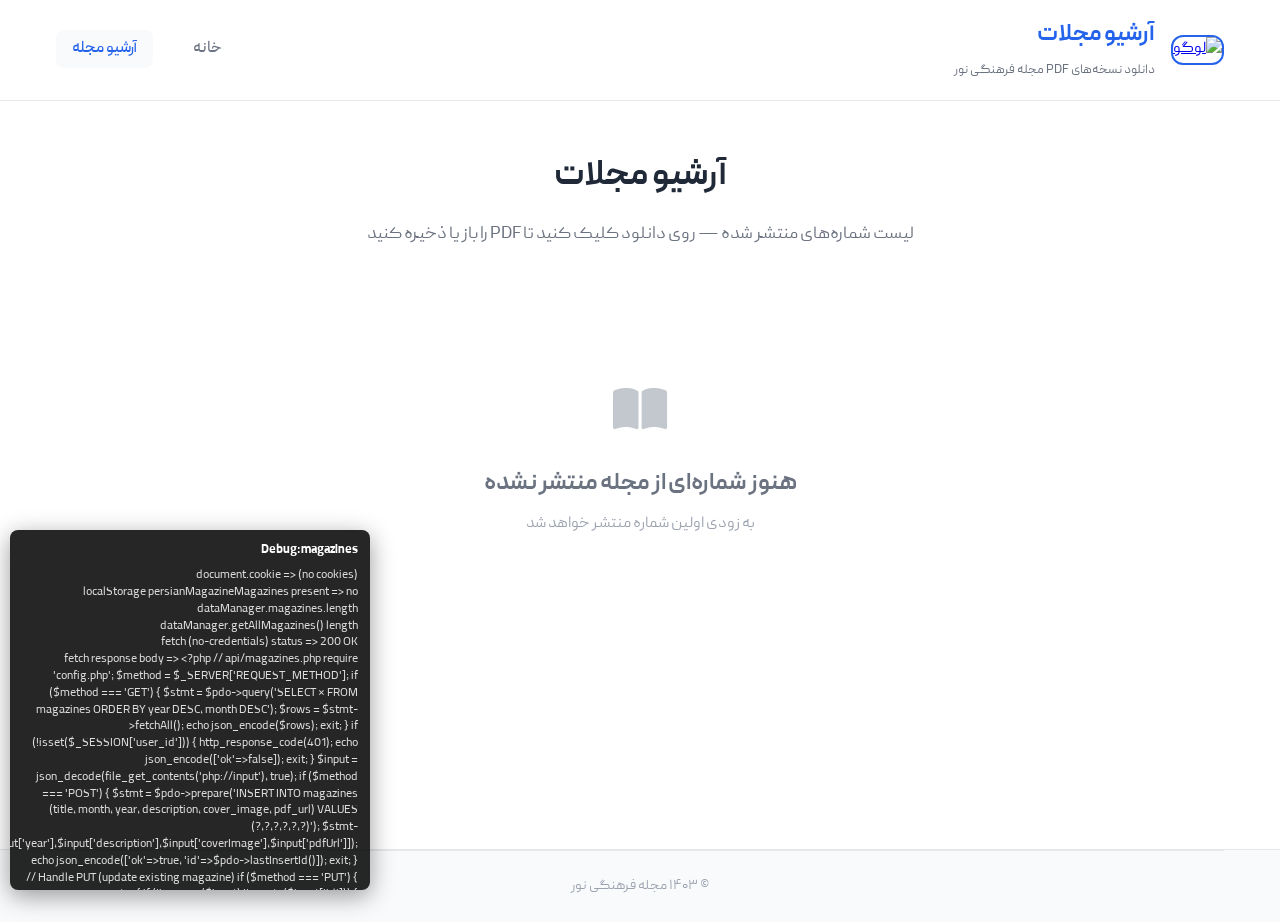
==== commit 71658c3d: "Updated project files with new version" ====
--- a/magazines.html
+++ b/magazines.html
@@ -61,33 +61,19 @@
 
     <script src="js/data.js"></script>
     <script>
-        document.addEventListener('DOMContentLoaded', async () => {
+        // Render magazines helper that can be called multiple times
+        function renderMagazinesList(magazines) {
             const magazinesGrid = document.getElementById('magazinesGrid');
             const emptyState = document.getElementById('magazineEmptyState');
             const defaultCover = 'https://images.pexels.com/photos/159711/books-bookstore-book-reading-159711.jpeg?auto=compress&cs=tinysrgb&w=400';
 
-            // Try server first
-            let magazines = [];
-            try {
-                const res = await fetch('api/magazines.php');
-                if (res.ok) {
-                    const json = await res.json();
-                    if (Array.isArray(json) && json.length > 0) magazines = json;
-                }
-            } catch (e) {
-                console.warn('خطا در دریافت لیست مجلات از سرور:', e);
-            }
-
-            // Fallback to local dataManager
-            if ((!magazines || magazines.length === 0) && window.dataManager) {
-                magazines = window.dataManager.getAllMagazines();
-            }
-
             if (!magazines || magazines.length === 0) {
-                emptyState.style.display = 'block';
+                if (magazinesGrid) magazinesGrid.innerHTML = '';
+                if (emptyState) emptyState.style.display = 'block';
                 return;
             }
 
+            if (emptyState) emptyState.style.display = 'none';
             magazinesGrid.innerHTML = '';
 
             magazines.forEach(magazine => {
@@ -155,7 +141,122 @@
 
                 magazinesGrid.appendChild(card);
             });
+        }
+
+        // Initial load: try server, then fallback to local
+        async function initialLoadMagazines() {
+            let magazines = [];
+            try {
+                const res = await fetch('api/magazines.php');
+                if (res.ok) {
+                    const json = await res.json().catch(() => null);
+                    if (Array.isArray(json) && json.length > 0) magazines = json;
+                }
+            } catch (e) {
+                console.warn('خطا در دریافت لیست مجلات از سرور:', e);
+            }
+
+            // Fallback to local dataManager if server returned nothing
+            if ((!magazines || magazines.length === 0) && window.dataManager) {
+                magazines = window.dataManager.getAllMagazines();
+            }
+
+            renderMagazinesList(magazines);
+        }
+
+        document.addEventListener('DOMContentLoaded', () => {
+            initialLoadMagazines();
+
+            // React to dataManager events so page updates when async sync completes
+            try {
+                window.addEventListener('dataManager:initialized', (e) => {
+                    const mags = (e && e.detail && e.detail.magazines) ? e.detail.magazines : (window.dataManager ? window.dataManager.getAllMagazines() : []);
+                    renderMagazinesList(mags);
+                });
+
+                window.addEventListener('dataManager:magazinesUpdated', (e) => {
+                    const mags = (window.dataManager && window.dataManager.getAllMagazines) ? window.dataManager.getAllMagazines() : (Array.isArray(e && e.detail) ? e.detail : []);
+                    renderMagazinesList(mags);
+                });
+            } catch (err) { /* ignore */ }
         });
+    </script>
+
+    <script>
+        // Debug panel for diagnostics (only visible when something fails)
+        (function(){
+            function addDebugPanel() {
+                const panel = document.createElement('div');
+                panel.id = 'debugPanel';
+                panel.style.cssText = 'position:fixed;left:10px;bottom:10px;max-width:360px;max-height:40vh;overflow:auto;background:rgba(0,0,0,0.85);color:#fff;padding:12px;border-radius:8px;z-index:99999;font-size:13px;line-height:1.4;box-shadow:0 6px 24px rgba(0,0,0,0.4);';
+                panel.innerHTML = '<strong>Debug: magazines</strong><div id="debugContent" style="margin-top:8px;font-size:12px;color:#ddd"></div>';
+                document.body.appendChild(panel);
+            }
+
+            function debug(msg, obj) {
+                try { console.log('[magazines-debug]', msg, obj || ''); } catch(e){}
+                const el = document.getElementById('debugContent');
+                if (el) {
+                    const row = document.createElement('div');
+                    row.textContent = msg + (obj ? (" => " + (typeof obj === 'string' ? obj : JSON.stringify(obj))) : '');
+                    el.appendChild(row);
+                }
+            }
+
+            async function runDiagnostics() {
+                addDebugPanel();
+
+                // Show cookie and PHP session presence
+                debug('document.cookie', document.cookie || '(no cookies)');
+
+                // LocalStorage key content
+                try {
+                    const ls = localStorage.getItem('persianMagazineMagazines');
+                    debug('localStorage persianMagazineMagazines present', ls ? 'yes' : 'no');
+                    if (ls) {
+                        try { debug('localStorage length', JSON.parse(ls).length); } catch(e){ debug('localStorage parse error', e.message); }
+                    }
+                } catch(e) { debug('localStorage read error', e.message); }
+
+                // dataManager state if available
+                if (window.dataManager) {
+                    try {
+                        const dm = window.dataManager;
+                        debug('dataManager.magazines.length', Array.isArray(dm.magazines) ? dm.magazines.length : String(dm.magazines));
+                        debug('dataManager.getAllMagazines() length', Array.isArray(dm.getAllMagazines()) ? dm.getAllMagazines().length : 'n/a');
+                    } catch(e) { debug('dataManager read error', e.message); }
+                } else {
+                    debug('dataManager', 'not initialized yet');
+                }
+
+                // Try server fetch without credentials and with credentials
+                async function tryFetch(opts) {
+                    try {
+                        const res = await fetch('api/magazines.php', opts);
+                        const text = await res.text().catch(()=>null);
+                        debug('fetch (' + (opts && opts.credentials ? opts.credentials : 'no-credentials') + ') status', res.status + (res.ok ? ' OK' : ''));
+                        debug('fetch response body', text ? (text.length > 1000 ? text.slice(0,1000) + '... (truncated)' : text) : '(no body)');
+                    } catch (e) {
+                        debug('fetch error (' + (opts && opts.credentials ? opts.credentials : 'no-credentials') + ')', e.message);
+                    }
+                }
+
+                await tryFetch({});
+                await tryFetch({ credentials: 'same-origin' });
+
+                // If dataManager exists but magazines are empty, show hint
+                if (window.dataManager && Array.isArray(window.dataManager.magazines) && window.dataManager.magazines.length === 0) {
+                    debug('hint', 'dataManager.magazines is empty. If you added magazines in admin, ensure server-side POST succeeded and returned id. Check Network tab for POST to api/magazines.php.');
+                }
+
+                debug('done', 'Inspect Network/Console for more details.');
+            }
+
+            document.addEventListener('DOMContentLoaded', () => {
+                // run diagnostics after a short delay to allow dataManager.syncFromServer to run
+                setTimeout(() => runDiagnostics(), 800);
+            });
+        })();
     </script>
 </body>
 </html>
--- a/css/style.css
+++ b/css/style.css
@@ -1431,4 +1431,120 @@
 /* Utility Classes */
 .text-center { text-align: center; }
 .hidden { display: none !important; }
-.visible { display: block !important; }+.visible { display: block !important; }
+
+/* Magazine Archive Styles */
+.magazine-grid {
+    display: grid;
+    grid-template-columns: repeat(auto-fill, minmax(320px, 1fr));
+    gap: var(--spacing-lg);
+    margin-bottom: var(--spacing-2xl);
+}
+
+.magazine-card {
+    display: flex;
+    gap: var(--spacing-md);
+    align-items: flex-start;
+    background: var(--card-color);
+    border: 1px solid var(--border-color);
+    border-radius: var(--radius-xl);
+    padding: var(--spacing-md);
+    box-shadow: var(--shadow-sm);
+    transition: transform var(--transition-fast), box-shadow var(--transition-fast), border-color var(--transition-fast);
+}
+
+.magazine-card:hover {
+    transform: translateY(-6px);
+    box-shadow: var(--shadow-lg);
+    border-color: var(--primary-color);
+}
+
+.magazine-cover {
+    flex: 0 0 140px;
+    max-width: 140px;
+    height: 180px;
+    overflow: hidden;
+    border-radius: calc(var(--radius-md));
+    background: var(--surface-color);
+    display: flex;
+    align-items: center;
+    justify-content: center;
+}
+
+.magazine-cover img {
+    width: 100%;
+    height: 100%;
+    object-fit: cover;
+    display: block;
+}
+
+.magazine-body {
+    flex: 1 1 auto;
+    display: flex;
+    flex-direction: column;
+    gap: var(--spacing-sm);
+}
+
+.magazine-title {
+    font-size: 1.1rem;
+    font-weight: 700;
+    color: var(--text-primary);
+    margin-bottom: 0;
+}
+
+.magazine-meta {
+    font-size: 0.9rem;
+    color: var(--text-muted);
+}
+
+.magazine-desc {
+    color: var(--text-secondary);
+    margin-top: var(--spacing-sm);
+    line-height: 1.5;
+    display: -webkit-box;
+    -webkit-line-clamp: 3;
+    -webkit-box-orient: vertical;
+    overflow: hidden;
+}
+
+.magazine-actions {
+    margin-top: auto;
+    display: flex;
+    gap: var(--spacing-sm);
+    align-items: center;
+}
+
+.magazine-download {
+    display: inline-block;
+    background: var(--primary-color);
+    color: white;
+    padding: 8px 14px;
+    border-radius: var(--radius-md);
+    text-decoration: none;
+    font-weight: 600;
+    border: 1px solid var(--primary-color);
+    transition: background var(--transition-fast), transform var(--transition-fast), box-shadow var(--transition-fast);
+}
+
+.magazine-download:hover {
+    background: var(--secondary-color);
+    transform: translateY(-2px);
+    box-shadow: 0 6px 18px rgba(37,99,235,0.12);
+}
+
+/* Responsive: stack cover above body on small screens */
+@media (max-width: 680px) {
+    .magazine-card {
+        flex-direction: column;
+        align-items: stretch;
+    }
+    .magazine-cover {
+        width: 100%;
+        max-width: 100%;
+        height: 220px;
+        border-radius: var(--radius-md);
+    }
+    .magazine-body {
+        padding-top: var(--spacing-sm);
+    }
+}
